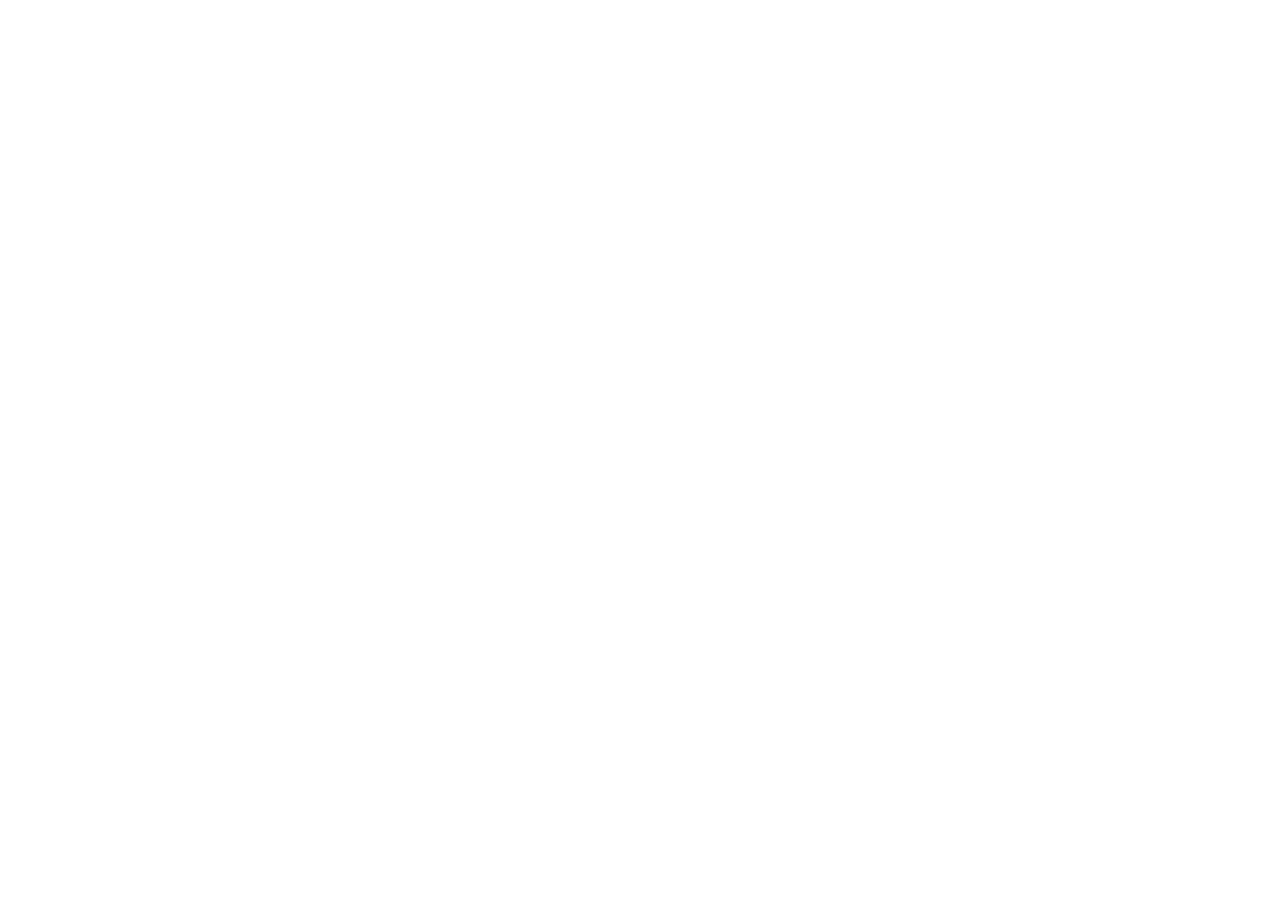
==== index.html @ 868e14ff "tenuki" ====
<!DOCTYPE html>
<html>

<head>
    <title>Jump</title>
    <meta name="robots" content="noindex" />
</head>

<body>
    <!--For Devrloper-->
    <h1>Welcome to TBC Github Page!!</h1><script>
        window.location.replace('https://github.com/coko-go/TBC/blob/main/README.md');
    </script>
</body>

</html>
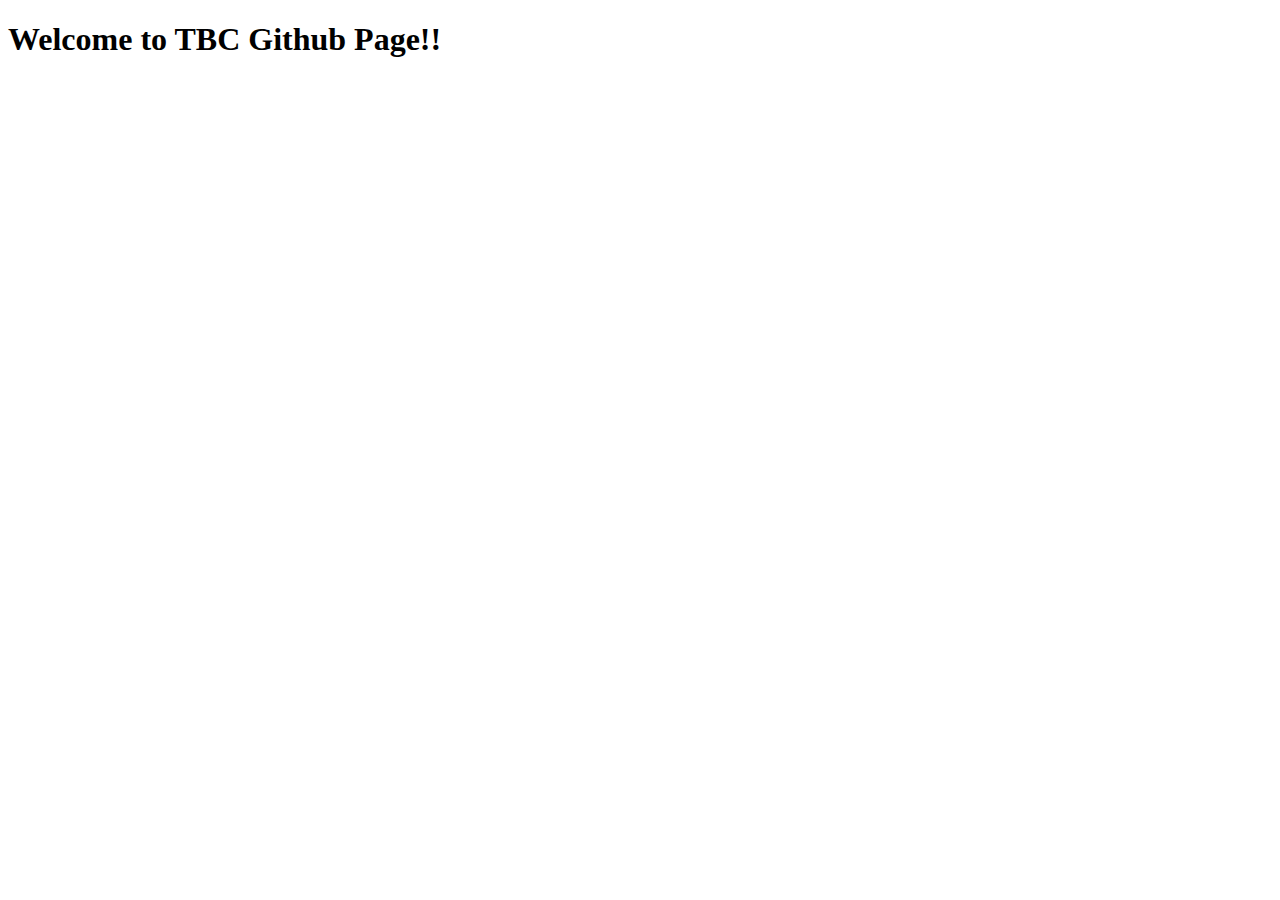
==== commit 6e88f655: "Update index.html" ====
--- a/index.html
+++ b/index.html
@@ -7,10 +7,11 @@
 </head>
 
 <body>
-    <!--For Devrloper-->
-    <h1>Welcome to TBC Github Page!!</h1><script>
-        window.location.replace('https://github.com/coko-go/TBC/blob/main/README.md');
-    </script>
+    <!--For Developer-->
+    <h1>Welcome to TBC Github Page!!</h1>
+    <!-- <script>
+        window.location.replace('https://github.com/Taki-High-School-Business-Club/pages#readme');
+    </script> -->
 </body>
 
 </html>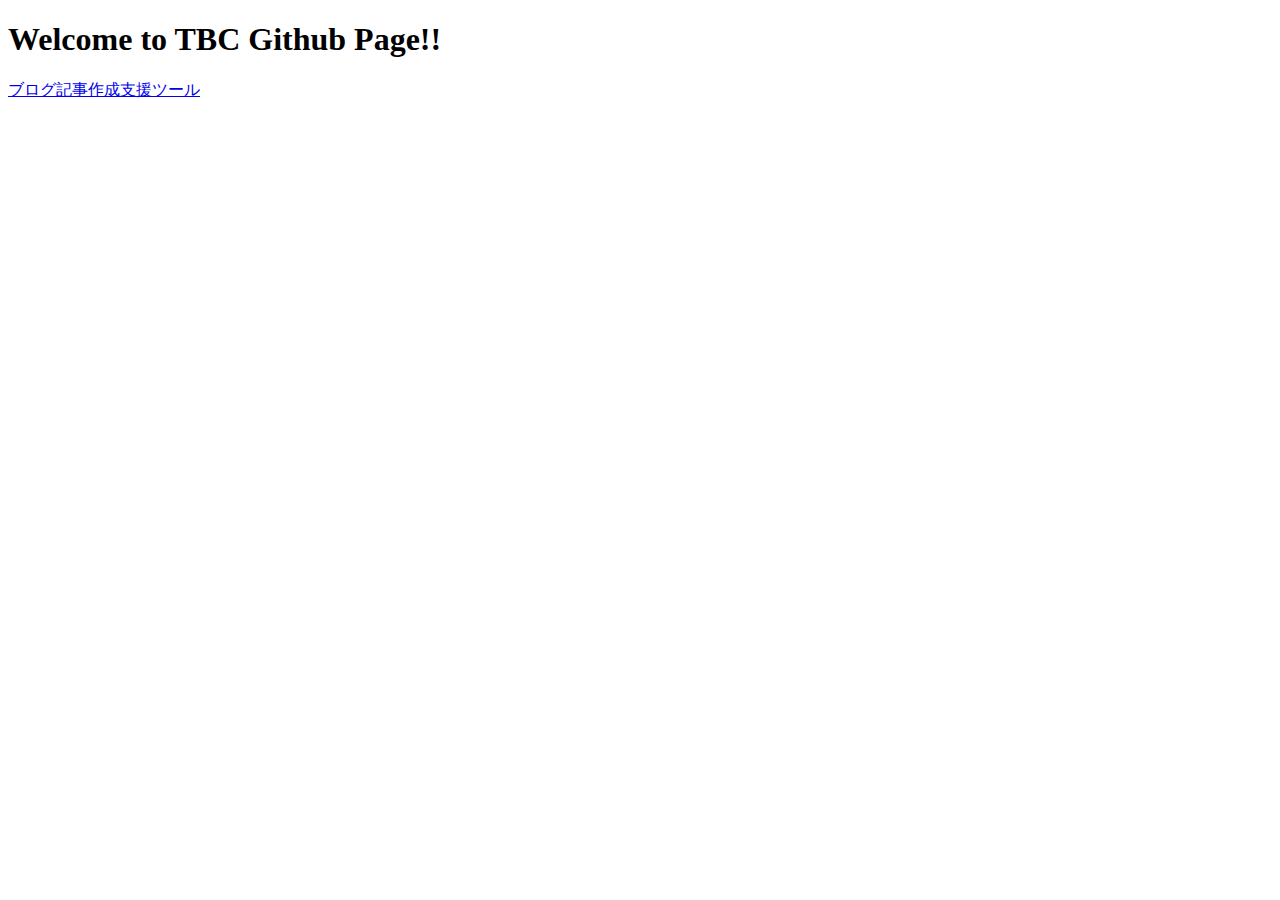
==== commit a7839184: "Update index.html" ====
--- a/index.html
+++ b/index.html
@@ -9,9 +9,10 @@
 <body>
     <!--For Developer-->
     <h1>Welcome to TBC Github Page!!</h1>
+    <a href="./make_html">ブログ記事作成支援ツール</a>
     <!-- <script>
         window.location.replace('https://github.com/Taki-High-School-Business-Club/pages#readme');
     </script> -->
 </body>
 
-</html>+</html>
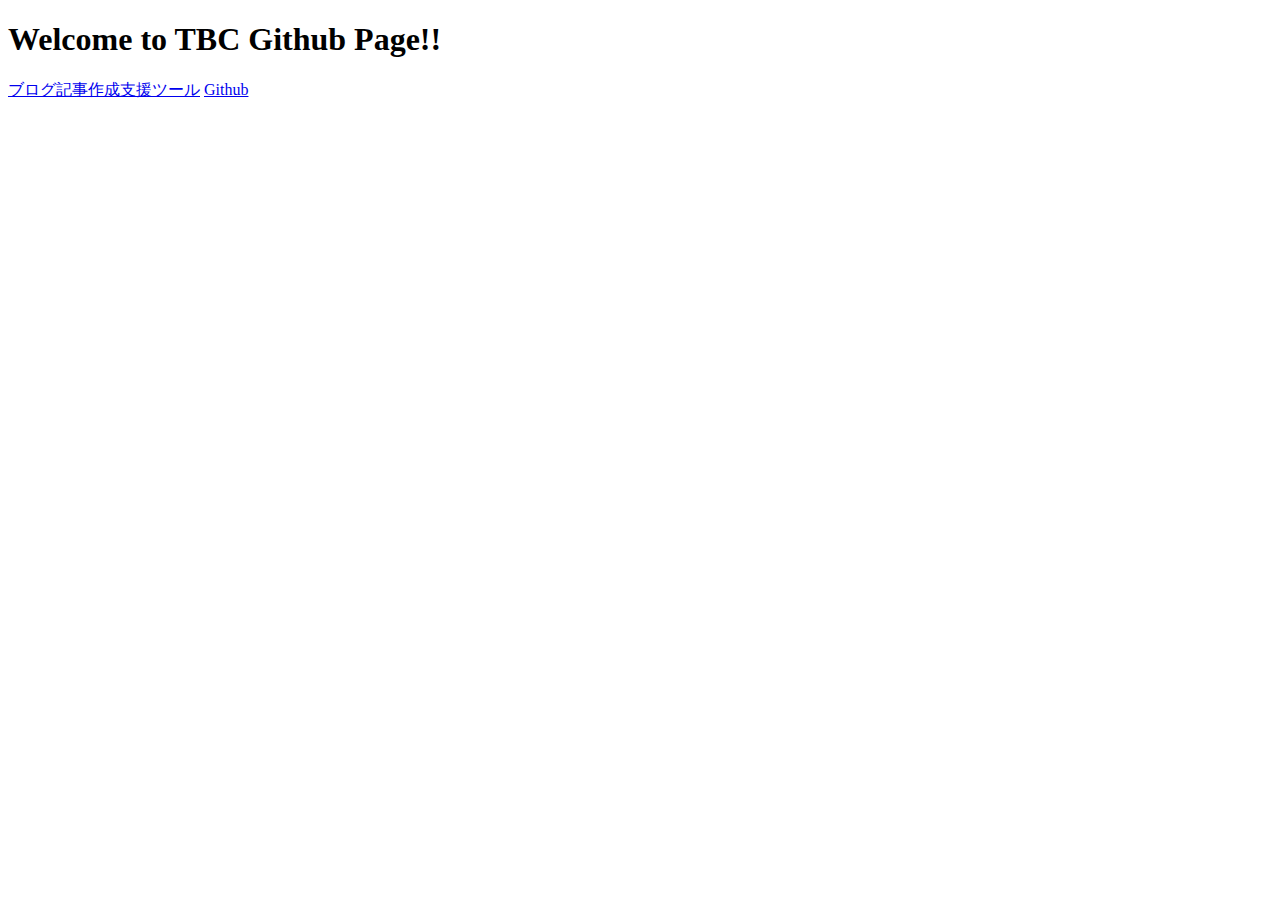
==== commit 298c5146: "Update index.html" ====
--- a/index.html
+++ b/index.html
@@ -10,6 +10,7 @@
     <!--For Developer-->
     <h1>Welcome to TBC Github Page!!</h1>
     <a href="./make_html">ブログ記事作成支援ツール</a>
+    <a href="https://github.com/Taki-High-School-Business-Club/">Github</a>
     <!-- <script>
         window.location.replace('https://github.com/Taki-High-School-Business-Club/pages#readme');
     </script> -->
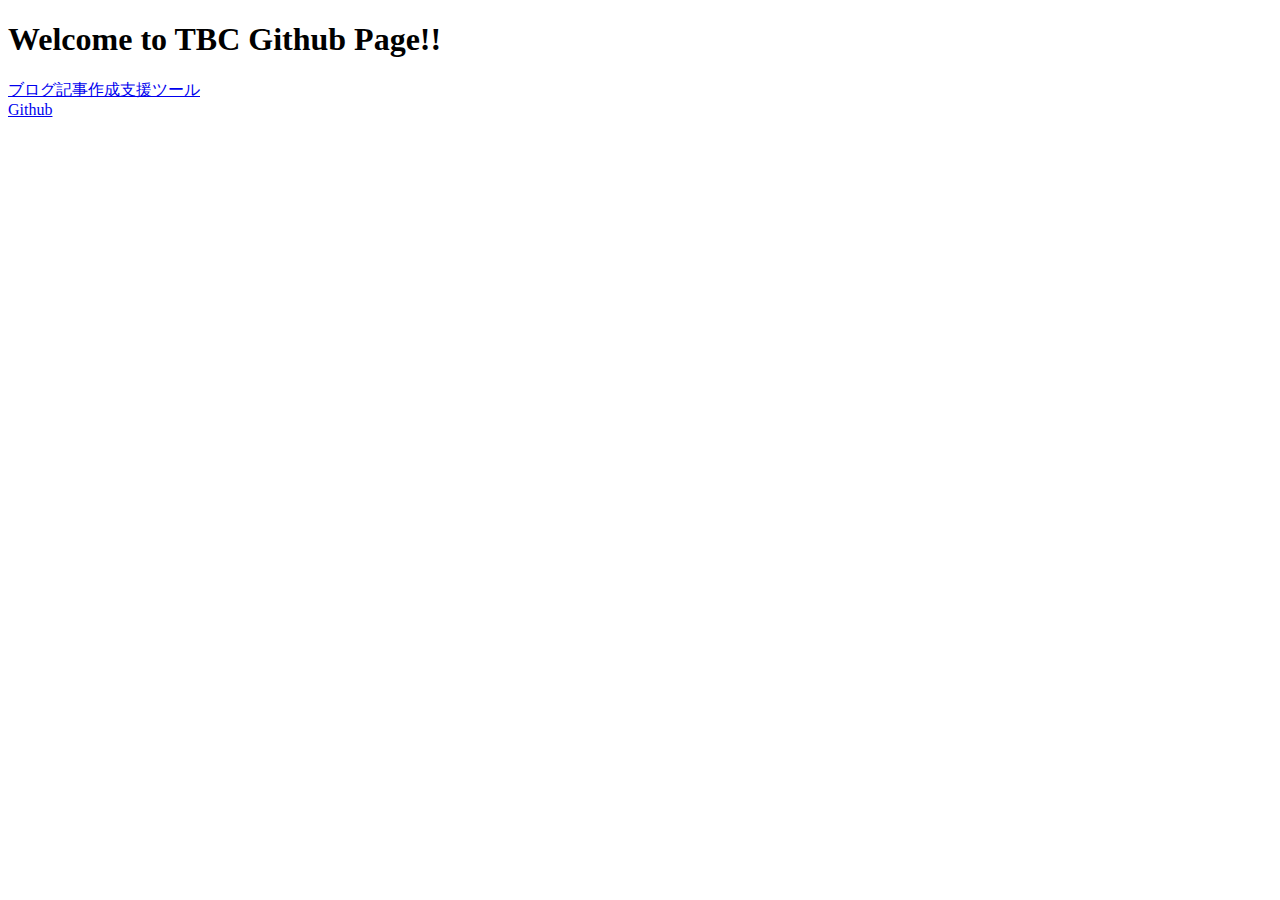
==== commit 9ea0bb93: "Update index.html" ====
--- a/index.html
+++ b/index.html
@@ -9,7 +9,7 @@
 <body>
     <!--For Developer-->
     <h1>Welcome to TBC Github Page!!</h1>
-    <a href="./make_html">ブログ記事作成支援ツール</a>
+    <a href="./make_html">ブログ記事作成支援ツール</a><br>
     <a href="https://github.com/Taki-High-School-Business-Club/">Github</a>
     <!-- <script>
         window.location.replace('https://github.com/Taki-High-School-Business-Club/pages#readme');
